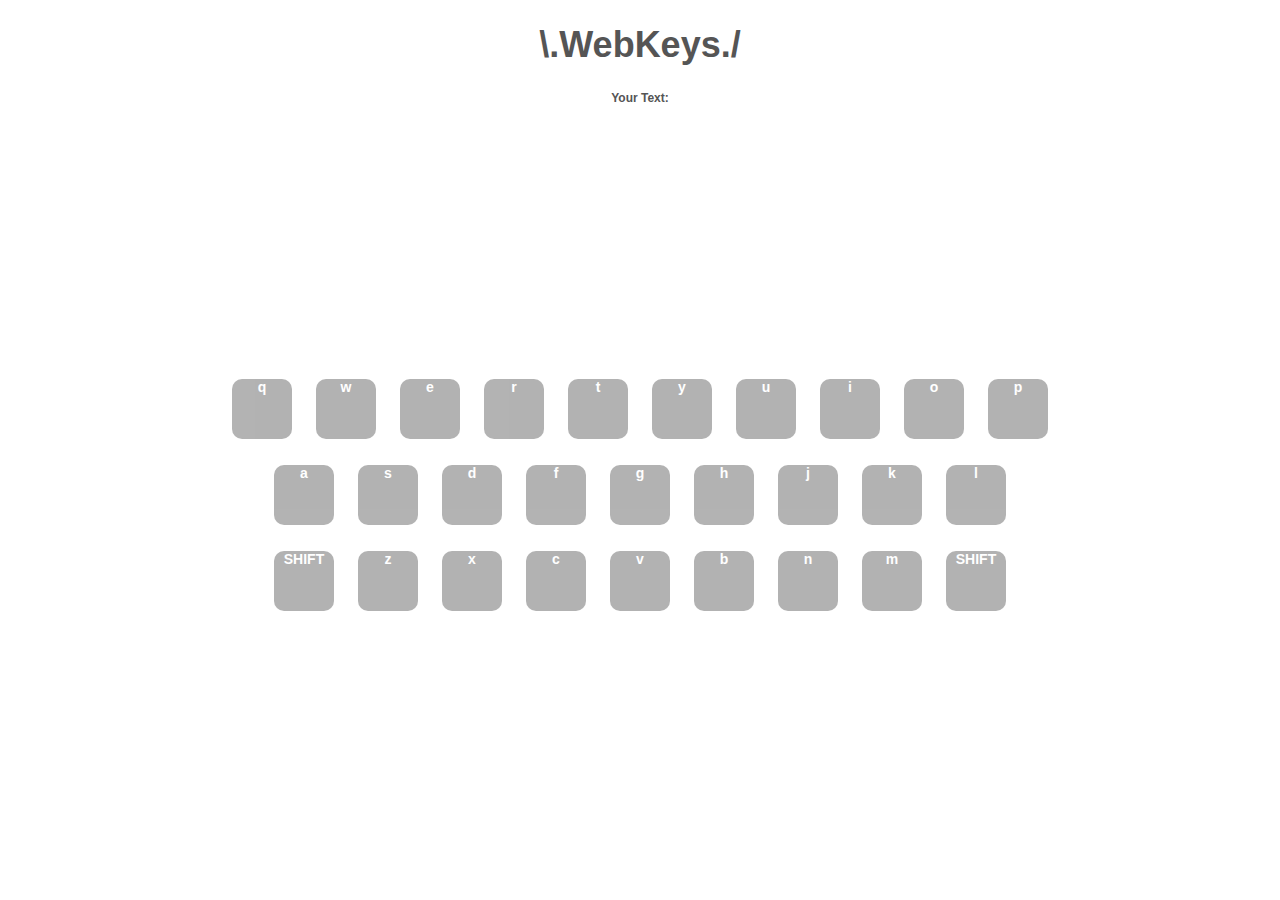
==== index.html @ 0e09c04d "Can type now." ====
<!DOCTYPE html>
<html xmlns="http://www.w3.org/1999/xhtml">
<head>
    <meta http-equiv="Content-Type" content="text/html; charset=utf-8" />
    <meta name="apple-touch-fullscreen" content="yes" />

    <meta name="viewport" content="width=device-width, initial-scale=1.0, user-scalable=no">
    <title>~WebKeys~</title>
    <script type="text/javascript" src="http://ajax.googleapis.com/ajax/libs/jquery/1.7.1/jquery.min.js"></script>
    <script type="text/javascript" src="./javascript/head.min.js"></script>
    <script type="text/javascript" src="./javascript/webkeys.js"></script>
    <link rel="stylesheet" type="text/css" href="./style/style.css" />
    
</head>

<body onload="loadStructure();">
	
	<h1>\.WebKeys./</h1>

	<div id="textBox"><b>Your Text:</b>
		<p id="textfield"></p>
	</div>

	<div id="main_container">
	</div>

</body>
</html>
---- style/style.css ----
body,td,th {
	font-family: Tahoma, Arial, Helvetica, sans-serif;
	font-size: 12px;
	color:#555;
}
body {
	position:relative;
	margin: 0px;
	padding: 0px;
}
.notes{
	text-align:center;
	padding:5px;
	font-size:14px;
	font-weight:bold;
}
h1{
	text-align: center;
	font-size: 3em;
}
#touchme1, #touchme2, #touchme3, #touchme4, #touchme5, #touchme6 {
	cursor: move;
	position:relative;
	z-index:50;
}

#textBox
{
	margin: 25px;
	height: 250px;
	text-align: center;
}

.droppedBox
{
    width: 50px;
	height:50px;
	margin: 10px;
	background-color: green;
	font-weight: bold;
	font-size: 14px;
	color: #FFF;
	opacity: .75;
	filter: alpha(opacity = 75);
	-moz-border-radius: 10px;
	-webkit-border-radius: 10px;
	border-radius:10px;
	text-align: center;   
}

.touchBox {
	width: 60px;
	height:60px;
	margin: 10px;
	background-color:#999;
	font-weight: bold;
	font-size: 14px;
	color: #FFF;
	opacity: .75;
	filter: alpha(opacity = 75);
	-moz-border-radius: 10px;
	-webkit-border-radius: 10px;
	border-radius:10px;
	text-align: center;
	
	cursor: move;
	position:relative;
	z-index:50;
}
.largetouchbox b, .dropArea b{
	line-height: 40px;
}
.largetouchbox span{
	display:block;
	text-align:center;
	font-size: 10px;
	line-height:40px;
}
.dropArea{
	position:relative;
	width:70px;
	height:70px;
	background:#eee;
	border:#777 solid 3px;
	text-align:center;
}
.dhover{
	border:#f66 dotted 3px;
}

.button {
	-moz-box-shadow:inset 0px 1px 0px 0px #ffffff;
	-webkit-box-shadow:inset 0px 1px 0px 0px #ffffff;
	box-shadow:inset 0px 1px 0px 0px #ffffff;
	background:-webkit-gradient( linear, left top, left bottom, color-stop(0.05, #ededed), color-stop(1, #dfdfdf) );
	background:-moz-linear-gradient( center top, #ededed 5%, #dfdfdf 100% );
	filter:progid:DXImageTransform.Microsoft.gradient(startColorstr='#ededed', endColorstr='#dfdfdf');
	background-color:#ededed;
	-moz-border-radius:22px;
	-webkit-border-radius:22px;
	border-radius:22px;
	border:1px solid #dcdcdc;
	display:inline-block;
	color:#777777;
	font-family:arial;
	font-size:15px;
	font-weight:bold;
	padding:12px 38px;
	text-decoration:none;
	text-shadow:1px 1px 0px #ffffff;
}.button:hover {
	background:-webkit-gradient( linear, left top, left bottom, color-stop(0.05, #dfdfdf), color-stop(1, #ededed) );
	background:-moz-linear-gradient( center top, #dfdfdf 5%, #ededed 100% );
	filter:progid:DXImageTransform.Microsoft.gradient(startColorstr='#dfdfdf', endColorstr='#ededed');
	background-color:#dfdfdf;
}.button:active {
	position:relative;
	top:1px;
}
/* This imageless css button was generated by CSSButtonGenerator.com */
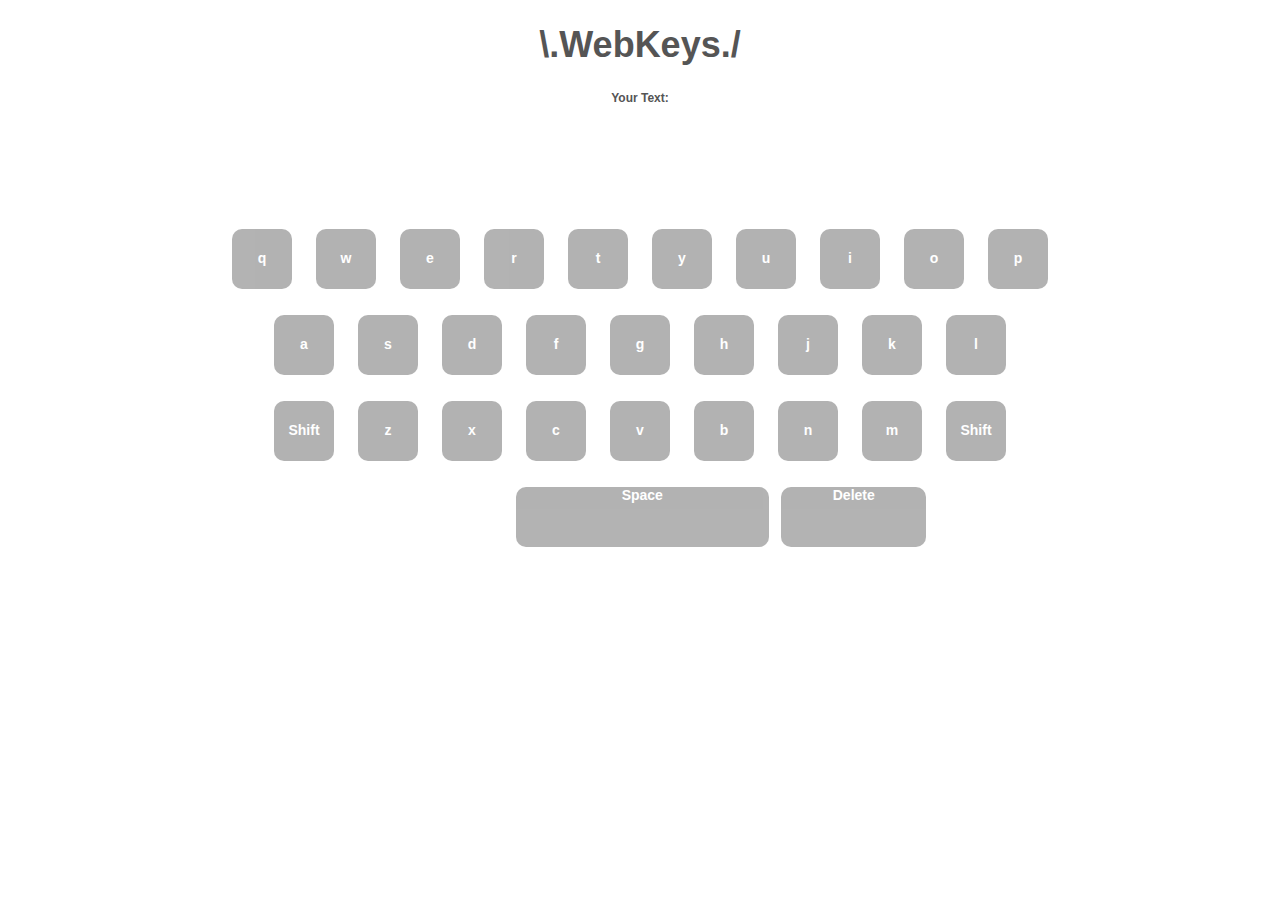
==== commit 4a3e8743: "Added Delete and Space buttons" ====
--- a/index.html
+++ b/index.html
@@ -18,7 +18,7 @@
 	<h1>\.WebKeys./</h1>
 
 	<div id="textBox"><b>Your Text:</b>
-		<p id="textfield"></p>
+		<div id="textfield" class="chars"></div>
 	</div>
 
 	<div id="main_container">
--- a/style/style.css
+++ b/style/style.css
@@ -18,6 +18,12 @@
 	text-align: center;
 	font-size: 3em;
 }
+
+.chars
+{
+	font-size: 2em;
+}
+
 #touchme1, #touchme2, #touchme3, #touchme4, #touchme5, #touchme6 {
 	cursor: move;
 	position:relative;
@@ -27,7 +33,7 @@
 #textBox
 {
 	margin: 25px;
-	height: 250px;
+	height: 100px;
 	text-align: center;
 }
 
@@ -67,6 +73,25 @@
 	position:relative;
 	z-index:50;
 }
+
+#spacer
+{
+	width: 253px;
+	margin-left: 33%;
+}
+
+#delete
+{
+	width: 145px;
+	margin-left: 55%;
+}
+
+.keyLabel
+{
+	position: relative;
+	top: 35%;
+}
+
 .largetouchbox b, .dropArea b{
 	line-height: 40px;
 }
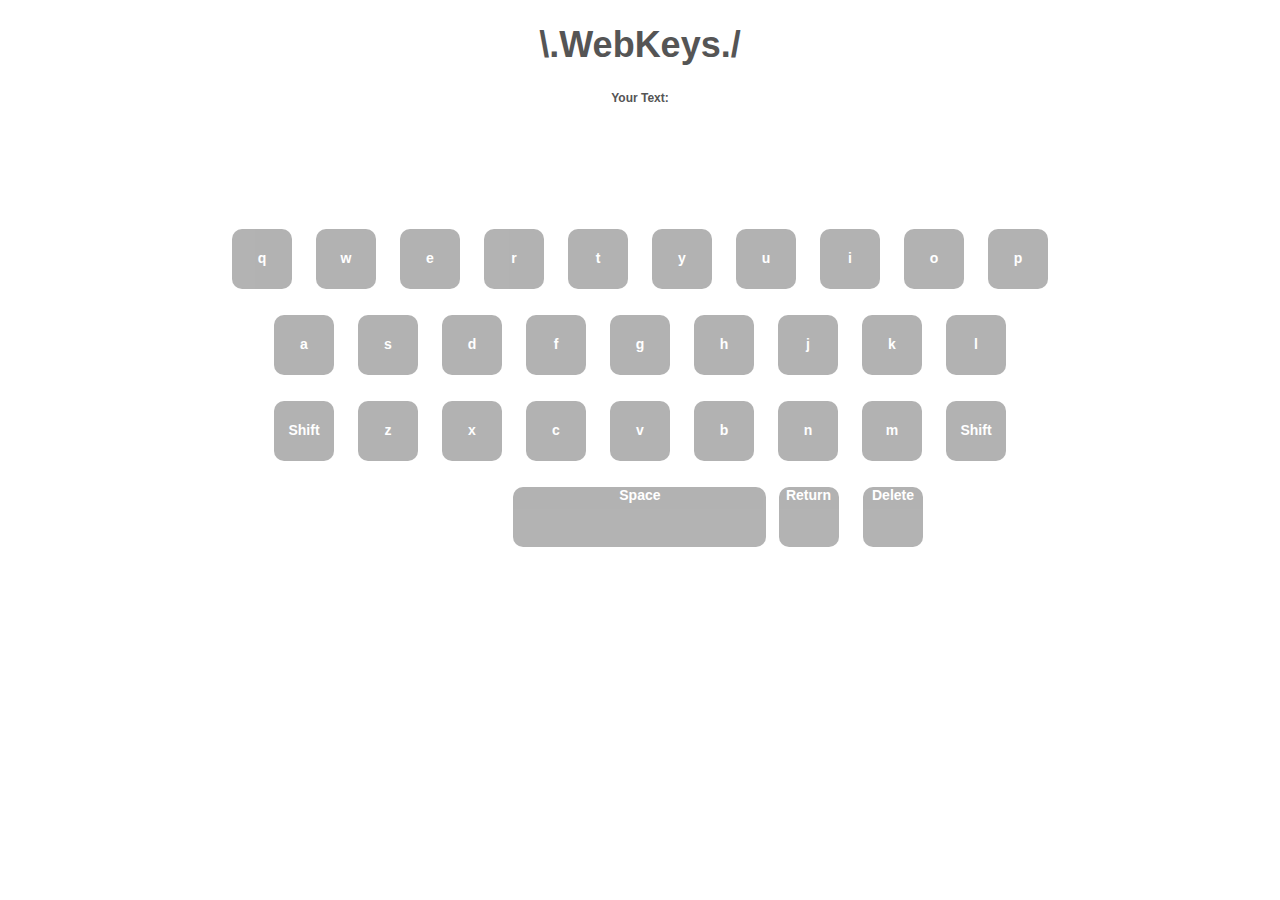
==== commit bec5f774: "Added Return Button. Formatting. OnClick Color change." ====
--- a/index.html
+++ b/index.html
@@ -10,6 +10,7 @@
     <script type="text/javascript" src="./javascript/head.min.js"></script>
     <script type="text/javascript" src="./javascript/webkeys.js"></script>
     <link rel="stylesheet" type="text/css" href="./style/style.css" />
+    <link href='http://fonts.googleapis.com/css?family=Inconsolata' rel='stylesheet' type='text/css'>
     
 </head>
 
--- a/style/style.css
+++ b/style/style.css
@@ -22,6 +22,7 @@
 .chars
 {
 	font-size: 2em;
+	font-family: 'Inconsolata', sans-serif;
 }
 
 #touchme1, #touchme2, #touchme3, #touchme4, #touchme5, #touchme6 {
@@ -77,13 +78,20 @@
 #spacer
 {
 	width: 253px;
-	margin-left: 33%;
+	margin-left: 30%;
+
 }
 
 #delete
 {
-	width: 145px;
-	margin-left: 55%;
+	width: 60px;
+	margin-left: 125%;
+}
+
+#return
+{
+	width: 60px;
+	margin-left: 110%;
 }
 
 .keyLabel
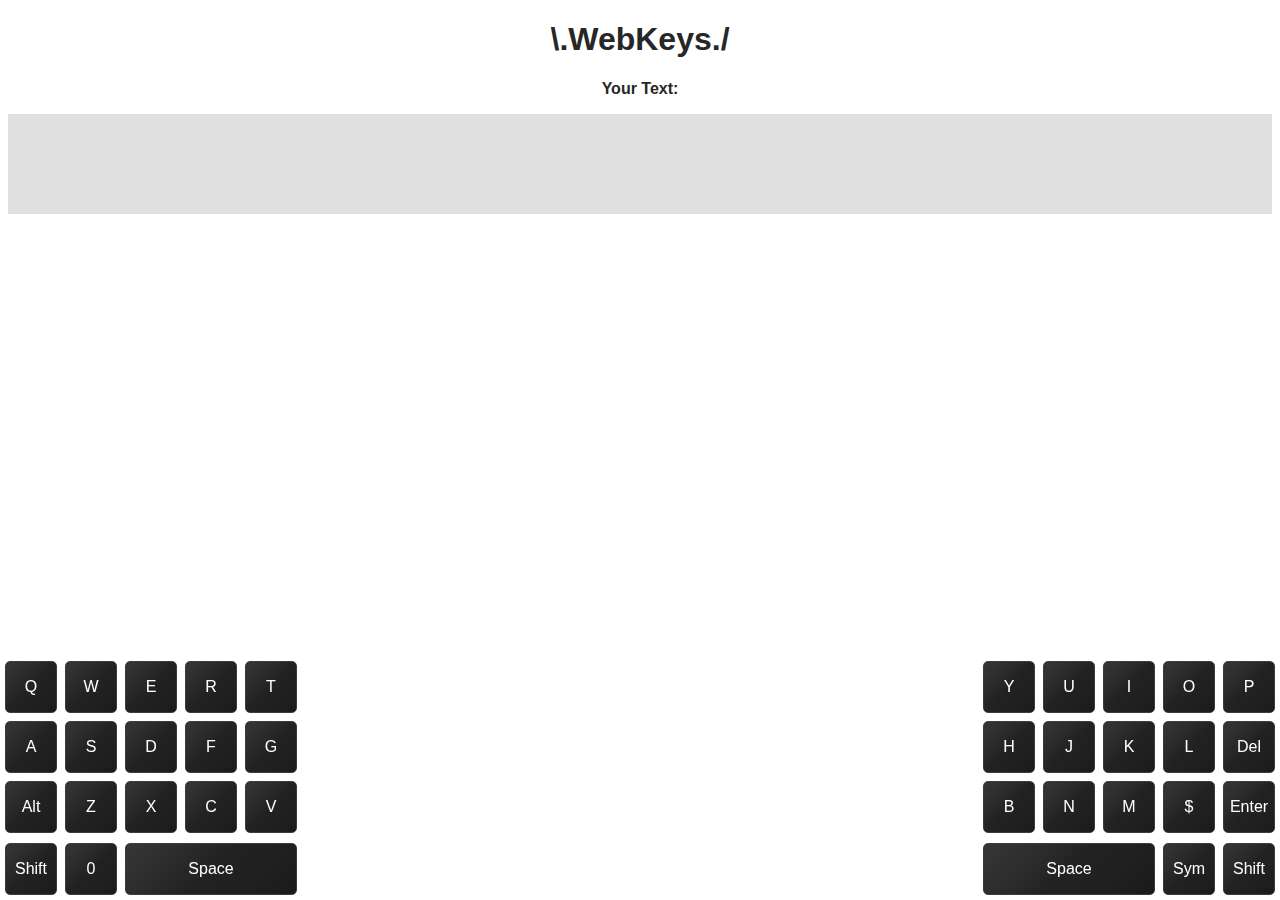
==== commit 5ff9fb46: "Updating the repo with the new version of webkeys I worked on. This is big change after months..but " ====
--- a/index.html
+++ b/index.html
@@ -1,29 +1,33 @@
 <!DOCTYPE html>
-<html xmlns="http://www.w3.org/1999/xhtml">
-<head>
-    <meta http-equiv="Content-Type" content="text/html; charset=utf-8" />
-    <meta name="apple-touch-fullscreen" content="yes" />
+<html>
+    <head>
+        <meta name="viewport" content="width=device-width, initial-scale=1.0, user-scalable=no">
+        <title>~WebKeys~</title>
+        <script type="text/javascript" src="./javascript/webkeys.js"></script>
+        <link rel="stylesheet" type="text/css" href="./style/style.css" />
+        
+    </head>
 
-    <meta name="viewport" content="width=device-width, initial-scale=1.0, user-scalable=no">
-    <title>~WebKeys~</title>
-    <script type="text/javascript" src="http://ajax.googleapis.com/ajax/libs/jquery/1.7.1/jquery.min.js"></script>
-    <script type="text/javascript" src="./javascript/head.min.js"></script>
-    <script type="text/javascript" src="./javascript/webkeys.js"></script>
-    <link rel="stylesheet" type="text/css" href="./style/style.css" />
-    <link href='http://fonts.googleapis.com/css?family=Inconsolata' rel='stylesheet' type='text/css'>
-    
-</head>
+    <body onload="loadKeys( _capsKeyArray );" >
+    	
+    	<h1>\.WebKeys./</h1>
 
-<body onload="loadStructure();">
-	
-	<h1>\.WebKeys./</h1>
+    	<div id="textBox" >
+            <b>Your Text:</b>
+            <br>
+            <p id="textArea" contenteditable="true" ></p>
+    	</div>
 
-	<div id="textBox"><b>Your Text:</b>
-		<div id="textfield" class="chars"></div>
-	</div>
+    	<div id="main_container" >
+            <div  class="leftKeys" >
+                <Table id="LeftKeyTable" >
+                </Table>
+            </div>
+            <div class="rightKeys" >
+                <Table id="RightKeyTable" >
+                </Table>
+            </div>
+    	</div>
 
-	<div id="main_container">
-	</div>
-
-</body>
+    </body>
 </html>
--- a/style/style.css
+++ b/style/style.css
@@ -1,153 +1,132 @@
-body,td,th {
-	font-family: Tahoma, Arial, Helvetica, sans-serif;
-	font-size: 12px;
-	color:#555;
-}
-body {
-	position:relative;
-	margin: 0px;
-	padding: 0px;
-}
-.notes{
-	text-align:center;
-	padding:5px;
-	font-size:14px;
-	font-weight:bold;
-}
-h1{
-	text-align: center;
-	font-size: 3em;
+body
+{
+	font-family: Arial,Helvetica,sans-serif;
 }
 
-.chars
+h1, #textBox
 {
-	font-size: 2em;
-	font-family: 'Inconsolata', sans-serif;
-}
-
-#touchme1, #touchme2, #touchme3, #touchme4, #touchme5, #touchme6 {
-	cursor: move;
-	position:relative;
-	z-index:50;
-}
-
-#textBox
-{
-	margin: 25px;
-	height: 100px;
+	color: #272727;
 	text-align: center;
 }
 
-.droppedBox
+#textArea
 {
-    width: 50px;
-	height:50px;
-	margin: 10px;
-	background-color: green;
-	font-weight: bold;
-	font-size: 14px;
-	color: #FFF;
-	opacity: .75;
-	filter: alpha(opacity = 75);
-	-moz-border-radius: 10px;
-	-webkit-border-radius: 10px;
-	border-radius:10px;
-	text-align: center;   
+	background: #e0e0e0;
+	height: 100px;
 }
 
-.touchBox {
-	width: 60px;
-	height:60px;
-	margin: 10px;
-	background-color:#999;
-	font-weight: bold;
-	font-size: 14px;
-	color: #FFF;
-	opacity: .75;
-	filter: alpha(opacity = 75);
-	-moz-border-radius: 10px;
-	-webkit-border-radius: 10px;
-	border-radius:10px;
+.key
+{
+	color: #FFFFFF;
+	width: 40px;
+	height: 40px;
+	padding: 5px;
+	border-radius: 5px;
+
+	border-style: solid;
+	border-width: 1px;
+	border-color: #3c3c3c;
+
+    background: #363636; /* Old browsers */
+	background: -moz-linear-gradient(-45deg,  #363636 0%, #2e2e2e 24%, #222222 50%, #1f1f1f 79%, #1a1a1a 100%); /* FF3.6+ */
+	background: -webkit-gradient(linear, left top, right bottom, color-stop(0%,#363636), color-stop(24%,#2e2e2e), color-stop(50%,#222222), color-stop(79%,#1f1f1f), color-stop(100%,#1a1a1a)); /* Chrome,Safari4+ */
+	background: -webkit-linear-gradient(-45deg,  #363636 0%,#2e2e2e 24%,#222222 50%,#1f1f1f 79%,#1a1a1a 100%); /* Chrome10+,Safari5.1+ */
+	background: -o-linear-gradient(-45deg,  #363636 0%,#2e2e2e 24%,#222222 50%,#1f1f1f 79%,#1a1a1a 100%); /* Opera 11.10+ */
+	background: -ms-linear-gradient(-45deg,  #363636 0%,#2e2e2e 24%,#222222 50%,#1f1f1f 79%,#1a1a1a 100%); /* IE10+ */
+	background: linear-gradient(135deg,  #363636 0%,#2e2e2e 24%,#222222 50%,#1f1f1f 79%,#1a1a1a 100%); /* W3C */
+	filter: progid:DXImageTransform.Microsoft.gradient( startColorstr='#363636', endColorstr='#1a1a1a',GradientType=1 ); /* IE6-9 fallback on horizontal gradient */
+
 	text-align: center;
-	
-	cursor: move;
-	position:relative;
-	z-index:50;
+	display: table-cell;
+    vertical-align: middle
+
+}.key:active {
+	color: #FFFFFF;
+	width: 40px;
+	height: 40px;
+	padding: 5px;
+	border-radius: 5px;
+
+	border-style: solid;
+	border-width: 1px;
+	border-color: #3c3c3c;
+
+	background: #0dacff; /* Old browsers */
+	background: -moz-linear-gradient(top,  #0dacff 0%, #0e98ff 40%, #0f75ff 100%); /* FF3.6+ */
+	background: -webkit-gradient(linear, left top, left bottom, color-stop(0%,#0dacff), color-stop(40%,#0e98ff), color-stop(100%,#0f75ff)); /* Chrome,Safari4+ */
+	background: -webkit-linear-gradient(top,  #0dacff 0%,#0e98ff 40%,#0f75ff 100%); /* Chrome10+,Safari5.1+ */
+	background: -o-linear-gradient(top,  #0dacff 0%,#0e98ff 40%,#0f75ff 100%); /* Opera 11.10+ */
+	background: -ms-linear-gradient(top,  #0dacff 0%,#0e98ff 40%,#0f75ff 100%); /* IE10+ */
+	background: linear-gradient(to bottom,  #0dacff 0%,#0e98ff 40%,#0f75ff 100%); /* W3C */
+	filter: progid:DXImageTransform.Microsoft.gradient( startColorstr='#0dacff', endColorstr='#0f75ff',GradientType=0 ); /* IE6-9 */
+
+	text-align: center;
+	display: table-cell;
+    vertical-align: middle
 }
 
-#spacer
+.capsOn
 {
-	width: 253px;
-	margin-left: 30%;
+	color: #0dacff;
+	width: 40px;
+	height: 40px;
+	padding: 5px;
+	border-radius: 5px;
 
+	border-style: solid;
+	border-width: 1px;
+	border-color: #3c3c3c;
+
+    background: #363636; /* Old browsers */
+	background: -moz-linear-gradient(-45deg,  #363636 0%, #2e2e2e 24%, #222222 50%, #1f1f1f 79%, #1a1a1a 100%); /* FF3.6+ */
+	background: -webkit-gradient(linear, left top, right bottom, color-stop(0%,#363636), color-stop(24%,#2e2e2e), color-stop(50%,#222222), color-stop(79%,#1f1f1f), color-stop(100%,#1a1a1a)); /* Chrome,Safari4+ */
+	background: -webkit-linear-gradient(-45deg,  #363636 0%,#2e2e2e 24%,#222222 50%,#1f1f1f 79%,#1a1a1a 100%); /* Chrome10+,Safari5.1+ */
+	background: -o-linear-gradient(-45deg,  #363636 0%,#2e2e2e 24%,#222222 50%,#1f1f1f 79%,#1a1a1a 100%); /* Opera 11.10+ */
+	background: -ms-linear-gradient(-45deg,  #363636 0%,#2e2e2e 24%,#222222 50%,#1f1f1f 79%,#1a1a1a 100%); /* IE10+ */
+	background: linear-gradient(135deg,  #363636 0%,#2e2e2e 24%,#222222 50%,#1f1f1f 79%,#1a1a1a 100%); /* W3C */
+	filter: progid:DXImageTransform.Microsoft.gradient( startColorstr='#363636', endColorstr='#1a1a1a',GradientType=1 ); /* IE6-9 fallback on horizontal gradient */
+
+	text-align: center;
+	display: table-cell;
+    vertical-align: middle
 }
 
-#delete
+.capsOff
 {
-	width: 60px;
-	margin-left: 125%;
+	color: white;
+	width: 40px;
+	height: 40px;
+	padding: 5px;
+	border-radius: 5px;
+
+	border-style: solid;
+	border-width: 1px;
+	border-color: #3c3c3c;
+
+    background: #363636; /* Old browsers */
+	background: -moz-linear-gradient(-45deg,  #363636 0%, #2e2e2e 24%, #222222 50%, #1f1f1f 79%, #1a1a1a 100%); /* FF3.6+ */
+	background: -webkit-gradient(linear, left top, right bottom, color-stop(0%,#363636), color-stop(24%,#2e2e2e), color-stop(50%,#222222), color-stop(79%,#1f1f1f), color-stop(100%,#1a1a1a)); /* Chrome,Safari4+ */
+	background: -webkit-linear-gradient(-45deg,  #363636 0%,#2e2e2e 24%,#222222 50%,#1f1f1f 79%,#1a1a1a 100%); /* Chrome10+,Safari5.1+ */
+	background: -o-linear-gradient(-45deg,  #363636 0%,#2e2e2e 24%,#222222 50%,#1f1f1f 79%,#1a1a1a 100%); /* Opera 11.10+ */
+	background: -ms-linear-gradient(-45deg,  #363636 0%,#2e2e2e 24%,#222222 50%,#1f1f1f 79%,#1a1a1a 100%); /* IE10+ */
+	background: linear-gradient(135deg,  #363636 0%,#2e2e2e 24%,#222222 50%,#1f1f1f 79%,#1a1a1a 100%); /* W3C */
+	filter: progid:DXImageTransform.Microsoft.gradient( startColorstr='#363636', endColorstr='#1a1a1a',GradientType=1 ); /* IE6-9 fallback on horizontal gradient */
+
+	text-align: center;
+	display: table-cell;
+    vertical-align: middle
 }
 
-#return
+.leftKeys
 {
-	width: 60px;
-	margin-left: 110%;
+	position: fixed;
+    bottom: 0;
+    left: 0;
 }
 
-.keyLabel
+.rightKeys
 {
-	position: relative;
-	top: 35%;
-}
-
-.largetouchbox b, .dropArea b{
-	line-height: 40px;
-}
-.largetouchbox span{
-	display:block;
-	text-align:center;
-	font-size: 10px;
-	line-height:40px;
-}
-.dropArea{
-	position:relative;
-	width:70px;
-	height:70px;
-	background:#eee;
-	border:#777 solid 3px;
-	text-align:center;
-}
-.dhover{
-	border:#f66 dotted 3px;
-}
-
-.button {
-	-moz-box-shadow:inset 0px 1px 0px 0px #ffffff;
-	-webkit-box-shadow:inset 0px 1px 0px 0px #ffffff;
-	box-shadow:inset 0px 1px 0px 0px #ffffff;
-	background:-webkit-gradient( linear, left top, left bottom, color-stop(0.05, #ededed), color-stop(1, #dfdfdf) );
-	background:-moz-linear-gradient( center top, #ededed 5%, #dfdfdf 100% );
-	filter:progid:DXImageTransform.Microsoft.gradient(startColorstr='#ededed', endColorstr='#dfdfdf');
-	background-color:#ededed;
-	-moz-border-radius:22px;
-	-webkit-border-radius:22px;
-	border-radius:22px;
-	border:1px solid #dcdcdc;
-	display:inline-block;
-	color:#777777;
-	font-family:arial;
-	font-size:15px;
-	font-weight:bold;
-	padding:12px 38px;
-	text-decoration:none;
-	text-shadow:1px 1px 0px #ffffff;
-}.button:hover {
-	background:-webkit-gradient( linear, left top, left bottom, color-stop(0.05, #dfdfdf), color-stop(1, #ededed) );
-	background:-moz-linear-gradient( center top, #dfdfdf 5%, #ededed 100% );
-	filter:progid:DXImageTransform.Microsoft.gradient(startColorstr='#dfdfdf', endColorstr='#ededed');
-	background-color:#dfdfdf;
-}.button:active {
-	position:relative;
-	top:1px;
-}
-/* This imageless css button was generated by CSSButtonGenerator.com */
+	position: fixed;
+    bottom: 0;
+    right: 0;
+}